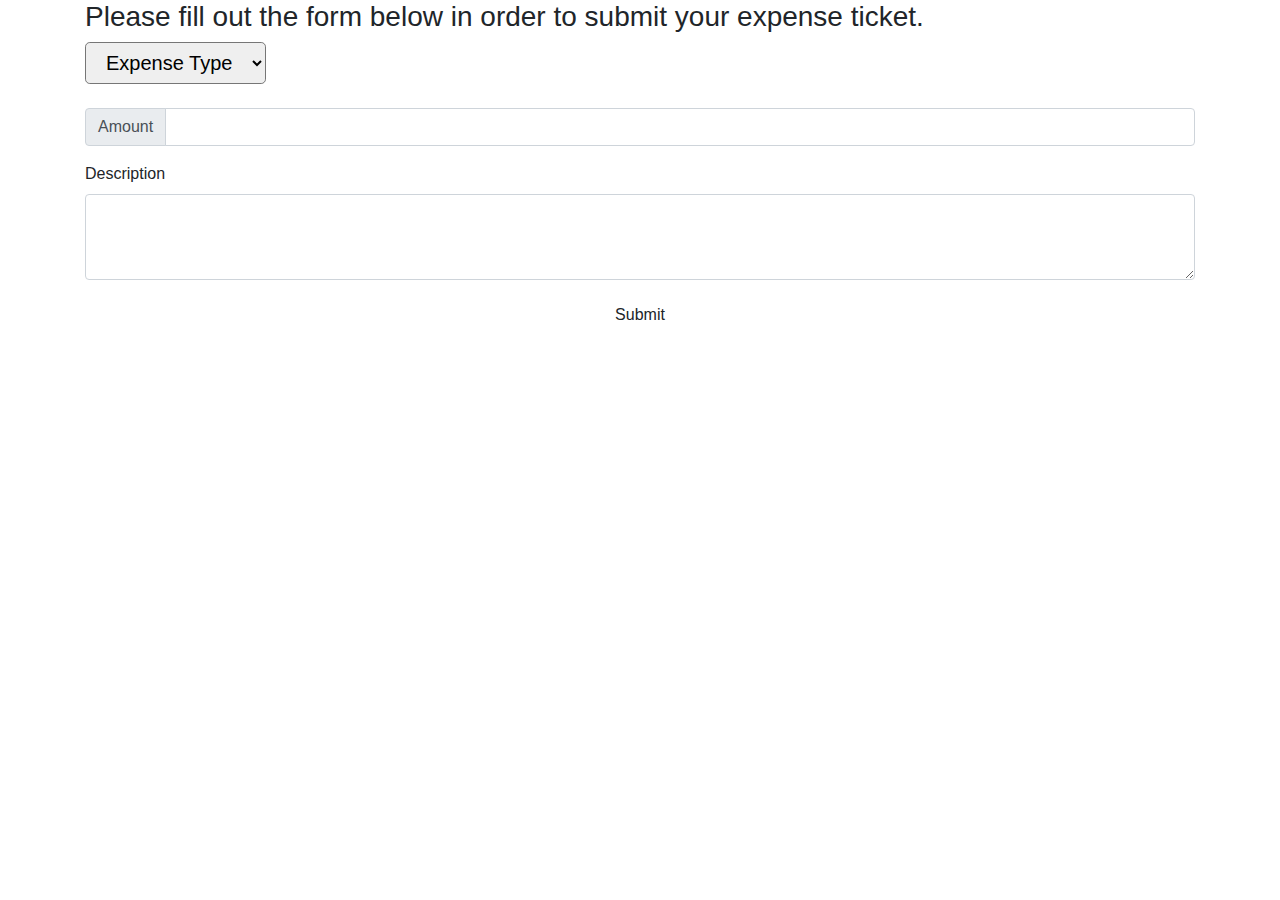
==== src/main/webapp/html/EmployeeHome.html @ 375349ea "PARKER IS THE BEST" ====
<!DOCTYPE html>
<html>
<head>
<meta charset="ISO-8859-1">
<title>Employee Home</title>
<link rel="stylesheet"
	href="https://stackpath.bootstrapcdn.com/bootstrap/4.3.1/css/bootstrap.min.css"
	integrity="sha384-ggOyR0iXCbMQv3Xipma34MD+dH/1fQ784/j6cY/iJTQUOhcWr7x9JvoRxT2MZw1T"
	crossorigin="anonymous">
		<link rel=stylesheet type="text/css" href="../css/style.css">
	
</head>
<body>
	<div class="container">
		<div class="title">
			<h3>Please fill out the form below in order to submit your
				expense ticket.</h3>
		</div>
		<form class="" id="TypeForm" method="POST" action="NewExpense.do">
			<div class="dropdown">
				<select class="btn-lg" class="ui dropdown" name="type"
					form="TypeForm">
					<option value="" selected disabled>Expense Type</option>
					<option value="1">Lodging</option>
					<option value="2">Travel</option>
					<option value="3">Food</option>
					<option value="4">Other</option>
				</select> <br /> <br />
			</div>
			<div class="input-group mb-3">
				<div class="input-group-prepend">
					<span class="input-group-text">Amount</span>
				</div>
				<input type="number" step=".01" min="0.01" class="form-control"
					name="Amount" aria-label="Amount (to the nearest dollar)">
			</div>

			<div class="form-group">
				<label for="exampleTextarea">Description</label>
				<textarea class="form-control" id="exampleTextarea"
					name="Description" rows="3"></textarea>
			</div>
			<div class="form-group">
				<input type="Submit" class="form-control btn" id="SubmitButton"
					value="Submit">
			</div>
		</form>
	</div>




	<script src="https://code.jquery.com/jquery-3.3.1.slim.min.js"
		integrity="sha384-q8i/X+965DzO0rT7abK41JStQIAqVgRVzpbzo5smXKp4YfRvH+8abtTE1Pi6jizo"
		crossorigin="anonymous"></script>
	<script
		src="https://cdnjs.cloudflare.com/ajax/libs/popper.js/1.14.7/umd/popper.min.js"
		integrity="sha384-UO2eT0CpHqdSJQ6hJty5KVphtPhzWj9WO1clHTMGa3JDZwrnQq4sF86dIHNDz0W1"
		crossorigin="anonymous"></script>
	<script
		src="https://stackpath.bootstrapcdn.com/bootstrap/4.3.1/js/bootstrap.min.js"
		integrity="sha384-JjSmVgyd0p3pXB1rRibZUAYoIIy6OrQ6VrjIEaFf/nJGzIxFDsf4x0xIM+B07jRM"
		crossorigin="anonymous"></script>
</body>
</html>
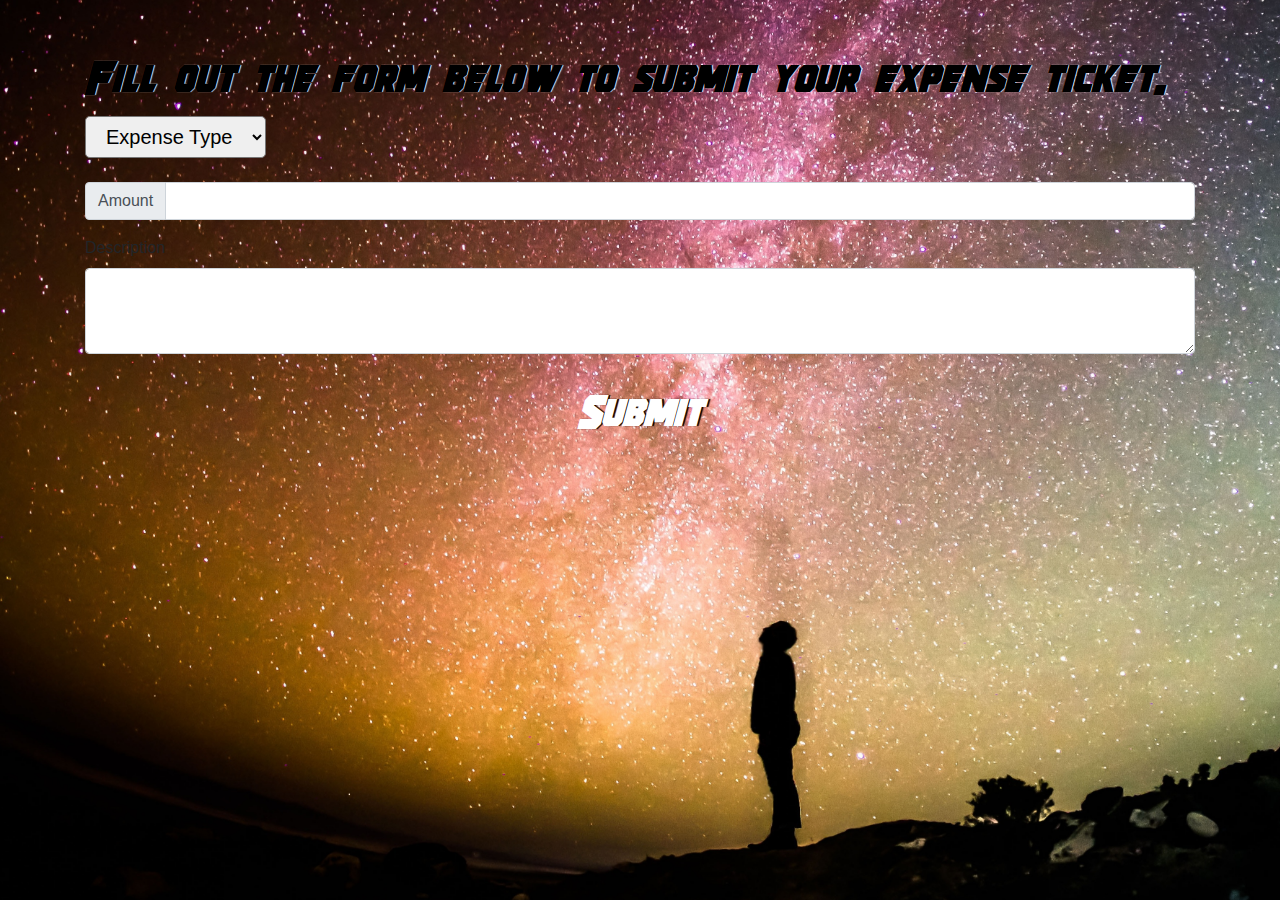
==== commit d377b5fd: "everything works and some of it is pretty" ====
--- a/src/main/webapp/html/EmployeeHome.html
+++ b/src/main/webapp/html/EmployeeHome.html
@@ -1,65 +1,88 @@
 <!DOCTYPE html>
 <html>
-<head>
-<meta charset="ISO-8859-1">
-<title>Employee Home</title>
-<link rel="stylesheet"
-	href="https://stackpath.bootstrapcdn.com/bootstrap/4.3.1/css/bootstrap.min.css"
-	integrity="sha384-ggOyR0iXCbMQv3Xipma34MD+dH/1fQ784/j6cY/iJTQUOhcWr7x9JvoRxT2MZw1T"
-	crossorigin="anonymous">
-		<link rel=stylesheet type="text/css" href="../css/style.css">
-	
-</head>
-<body>
-	<div class="container">
-		<div class="title">
-			<h3>Please fill out the form below in order to submit your
-				expense ticket.</h3>
-		</div>
-		<form class="" id="TypeForm" method="POST" action="NewExpense.do">
-			<div class="dropdown">
-				<select class="btn-lg" class="ui dropdown" name="type"
-					form="TypeForm">
-					<option value="" selected disabled>Expense Type</option>
-					<option value="1">Lodging</option>
-					<option value="2">Travel</option>
-					<option value="3">Food</option>
-					<option value="4">Other</option>
-				</select> <br /> <br />
-			</div>
-			<div class="input-group mb-3">
-				<div class="input-group-prepend">
-					<span class="input-group-text">Amount</span>
-				</div>
-				<input type="number" step=".01" min="0.01" class="form-control"
-					name="Amount" aria-label="Amount (to the nearest dollar)">
-			</div>
+  <head>
+    <meta charset="ISO-8859-1" />
+    <title>Employee Home</title>
+    <link
+      rel="stylesheet"
+      href="https://stackpath.bootstrapcdn.com/bootstrap/4.3.1/css/bootstrap.min.css"
+      integrity="sha384-ggOyR0iXCbMQv3Xipma34MD+dH/1fQ784/j6cY/iJTQUOhcWr7x9JvoRxT2MZw1T"
+      crossorigin="anonymous"
+    />
+    <link rel="stylesheet" type="text/css" href="../css/employeeStyle.css" />
+  </head>
+  <body>
+    <div class="container">
+      <div class="title">
+        <h2>
+          Fill out the form below to submit your expense ticket.
+        </h2>
+      </div>
+      <form class="" id="TypeForm" method="POST" action="home.home">
+        <div class="dropdown">
+          <select
+            class="btn-lg"
+            class="ui dropdown"
+            name="type"
+            form="TypeForm"
+          >
+            <option value="" selected disabled>Expense Type</option>
+            <option value="1">Lodging</option>
+            <option value="2">Travel</option>
+            <option value="3">Food</option>
+            <option value="4">Other</option>
+          </select>
+          <br />
+          <br />
+        </div>
+        <div class="input-group mb-3">
+          <div class="input-group-prepend">
+            <span class="input-group-text">Amount</span>
+          </div>
+          <input
+            type="number"
+            step=".01"
+            min="0.01"
+            class="form-control"
+            name="Amount"
+            aria-label="Amount (to the nearest dollar)"
+          />
+        </div>
 
-			<div class="form-group">
-				<label for="exampleTextarea">Description</label>
-				<textarea class="form-control" id="exampleTextarea"
-					name="Description" rows="3"></textarea>
-			</div>
-			<div class="form-group">
-				<input type="Submit" class="form-control btn" id="SubmitButton"
-					value="Submit">
-			</div>
-		</form>
-	</div>
+        <div class="form-group">
+          <label for="exampleTextarea">Description</label>
+          <textarea
+            class="form-control"
+            id="exampleTextarea"
+            name="Description"
+            rows="3"
+          ></textarea>
+        </div>
+        <div class="form-group">
+          <input
+            type="Submit"
+            class="form-control btn"
+            id="SubmitButton"
+            value="Submit"
+          />
+        </div>
+      </form>
+    </div>
 
-
-
-
-	<script src="https://code.jquery.com/jquery-3.3.1.slim.min.js"
-		integrity="sha384-q8i/X+965DzO0rT7abK41JStQIAqVgRVzpbzo5smXKp4YfRvH+8abtTE1Pi6jizo"
-		crossorigin="anonymous"></script>
-	<script
-		src="https://cdnjs.cloudflare.com/ajax/libs/popper.js/1.14.7/umd/popper.min.js"
-		integrity="sha384-UO2eT0CpHqdSJQ6hJty5KVphtPhzWj9WO1clHTMGa3JDZwrnQq4sF86dIHNDz0W1"
-		crossorigin="anonymous"></script>
-	<script
-		src="https://stackpath.bootstrapcdn.com/bootstrap/4.3.1/js/bootstrap.min.js"
-		integrity="sha384-JjSmVgyd0p3pXB1rRibZUAYoIIy6OrQ6VrjIEaFf/nJGzIxFDsf4x0xIM+B07jRM"
-		crossorigin="anonymous"></script>
-</body>
-</html>+    <script
+      src="https://code.jquery.com/jquery-3.3.1.slim.min.js"
+      integrity="sha384-q8i/X+965DzO0rT7abK41JStQIAqVgRVzpbzo5smXKp4YfRvH+8abtTE1Pi6jizo"
+      crossorigin="anonymous"
+    ></script>
+    <script
+      src="https://cdnjs.cloudflare.com/ajax/libs/popper.js/1.14.7/umd/popper.min.js"
+      integrity="sha384-UO2eT0CpHqdSJQ6hJty5KVphtPhzWj9WO1clHTMGa3JDZwrnQq4sF86dIHNDz0W1"
+      crossorigin="anonymous"
+    ></script>
+    <script
+      src="https://stackpath.bootstrapcdn.com/bootstrap/4.3.1/js/bootstrap.min.js"
+      integrity="sha384-JjSmVgyd0p3pXB1rRibZUAYoIIy6OrQ6VrjIEaFf/nJGzIxFDsf4x0xIM+B07jRM"
+      crossorigin="anonymous"
+    ></script>
+  </body>
+</html>
--- a/src/main/webapp/css/employeeStyle.css
+++ b/src/main/webapp/css/employeeStyle.css
@@ -0,0 +1,28 @@
+body {
+  background: url('./../imgs/greg-rakozy-oMpAz-DN-9I-unsplashCropped.jpg'),
+    no-repeat, center;
+  background-size: 180vh;
+}
+
+@font-face {
+  font-family: 'strongarmbold_italic';
+  src: url('./../fonts/strongarm_bold_italic-webfont.woff2') format('woff2'),
+    url('./../fonts/strongarm_bold_italic-webfont.woff') format('woff');
+  font-weight: normal;
+  font-style: normal;
+}
+
+h2 {
+  font-family: 'strongarmbold_italic';
+  padding-top: 50px;
+  color: black;
+  font-size: 3rem;
+  text-shadow: white 1px 0 1px;
+}
+
+#SubmitButton {
+  font-family: 'strongarmbold_italic';
+  color: white;
+  font-size: 3rem;
+  text-shadow: black 2px 0 1px;
+}
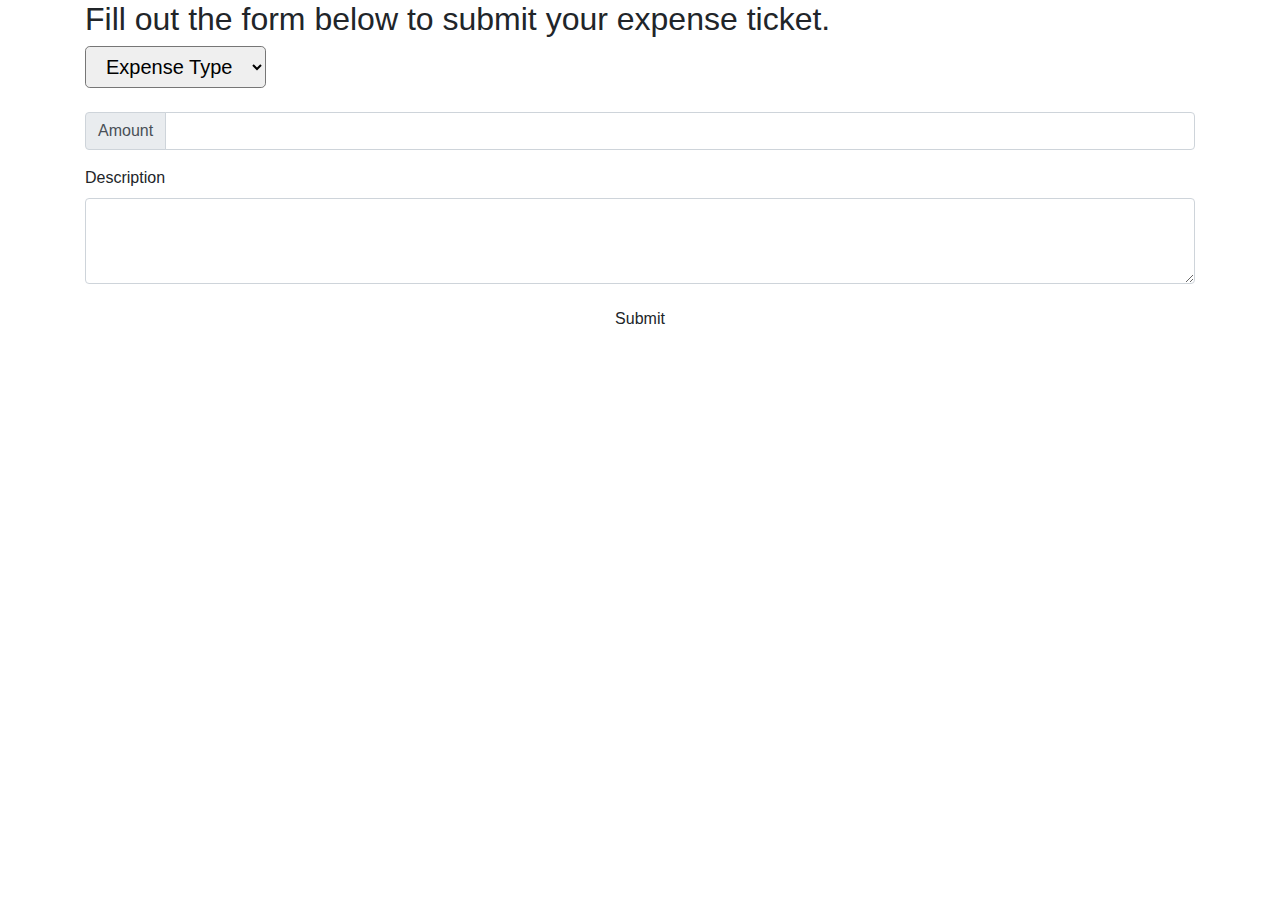
==== commit 82e3007a: "now it works AND its pretty" ====
--- a/src/main/webapp/html/EmployeeHome.html
+++ b/src/main/webapp/html/EmployeeHome.html
@@ -9,7 +9,11 @@
       integrity="sha384-ggOyR0iXCbMQv3Xipma34MD+dH/1fQ784/j6cY/iJTQUOhcWr7x9JvoRxT2MZw1T"
       crossorigin="anonymous"
     />
-    <link rel="stylesheet" type="text/css" href="../css/employeeStyle.css" />
+    <link
+      rel="stylesheet"
+      type="text/css"
+      href="../0AJsERS/css/employeeStyle.css"
+    />
   </head>
   <body>
     <div class="container">
